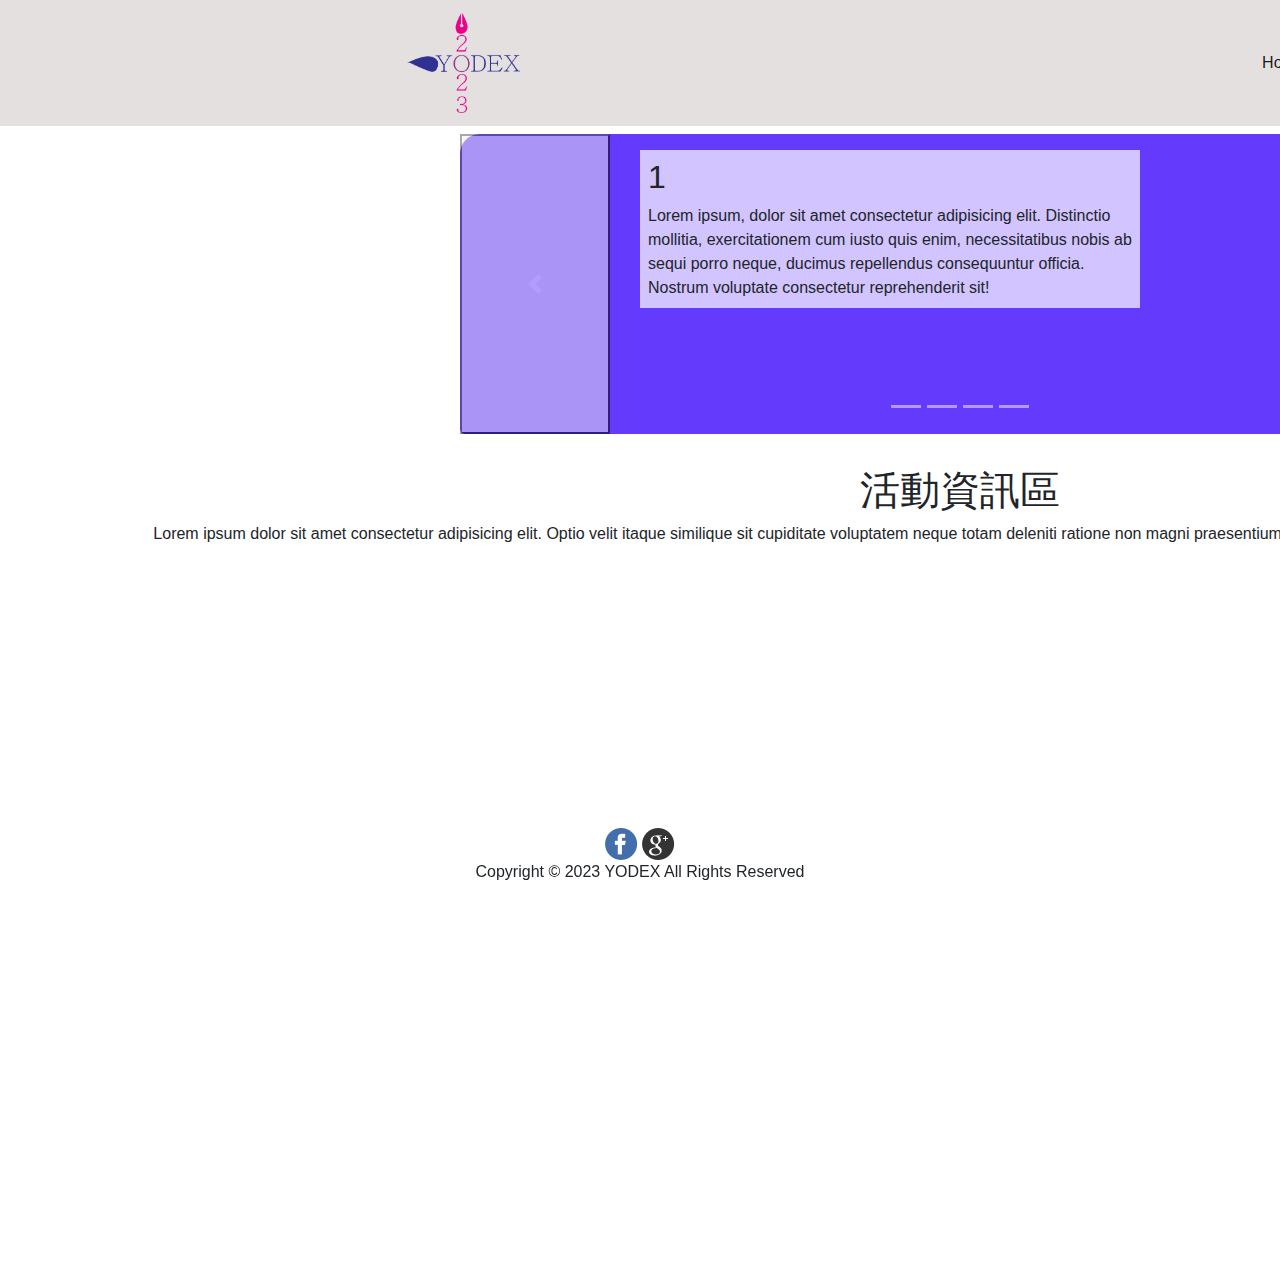
==== index.html @ 41696c4f "Add files via upload" ====
<!DOCTYPE html>
<html lang="en">
<head>
    <meta charset="UTF-8">
    <meta http-equiv="X-UA-Compatible" content="IE=edge">
    <meta name="viewport" content="width=device-width, initial-scale=1.0">
    <title>新一代設計展-Home</title>
    <link rel="stylesheet" href="./CSS/bootstrap.css">
    <link rel="stylesheet" href="./CSS/fontawesome.css">
</head>
<style>
    html {
        background-color: rgb(212, 212, 212);
    }

    body {
        height: 1280px;
        width: 1920px;
    }
</style>

<body>
    <nav class="navbar navbar-expand-lg navbar-light justify-content-around px-5" style="background-color: #e4e0e0;">
        <div class="navbar-brand"><img style="height: 100px;" src="./53LOGO.png"></div>
        <ul class="navbar-nav">
            <li class="nav-item active">
                <a href="home.html" class="nav-link">Home</a>
            </li>
            <li class="nav-item">
                <a href="news.html" class="nav-link">News</a>
            </li>
            <li class="nav-item">
                <a href="discover.html" class="nav-link">Discover</a>
            </li>
            <li class="nav-item">
                <a href="tickets.html" class="nav-link">Tickets</a>
            </li>
        </ul>
    </nav>
    <main>
        <div id="Slider" class="carousel slide my-2 mx-auto" data-ride="carousel" style="width:1000px;height:300px">
            <ol class="carousel-indicators">
                <li data-target="#Slider" data-slide-to="0" clas="active"></li>
                <li data-target="#Slider" data-slide-to="1"></li>
                <li data-target="#Slider" data-slide-to="2"></li>
                <li data-target="#Slider" data-slide-to="3"></li>
            </ol>
            <div class="carousel-inner h-100" style="border-radius: 20px 5px 20px 5px;">
                <div class="carousel-item active">
                    <img src="./img/game1.png" alt="" class="d-block w-100 h-100">
                    <div class="position-absolute p-2 mt-3 w-50"
                        style="top:0;left:18%;background-color: rgba(255,255,255,0.7);">
                        <h2>1</h2>
                        <div>Lorem ipsum, dolor sit amet consectetur adipisicing elit. Distinctio mollitia,
                            exercitationem cum iusto quis enim, necessitatibus nobis ab sequi porro neque, ducimus
                            repellendus consequuntur officia. Nostrum voluptate consectetur reprehenderit sit!</div>
                    </div>
                </div>
                <div class="carousel-item">
                    <img src="./img/game2.png" alt="" class="d-block w-100 h-100">
                    <div class="position-absolute p-2 mt-3 w-50"
                        style="top:0;left:18%;background-color: rgba(255,255,255,0.7);">
                        <h2>2</h2>
                        <div>Lorem ipsum, dolor sit amet consectetur adipisicing elit. Distinctio mollitia,
                            exercitationem cum iusto quis enim, necessitatibus nobis ab sequi porro neque, ducimus
                            repellendus consequuntur officia. Nostrum voluptate consectetur reprehenderit sit!</div>
                    </div>
                </div>
                <div class="carousel-item">
                    <img src="./img/game3.png" alt="" class="d-block w-100 h-100">
                    <div class="position-absolute p-2 mt-3 w-50"
                        style="top:0;left:18%;background-color: rgba(255,255,255,0.7);">
                        <h2>3</h2>
                        <div>Lorem ipsum, dolor sit amet consectetur adipisicing elit. Distinctio mollitia,
                            exercitationem cum iusto quis enim, necessitatibus nobis ab sequi porro neque, ducimus
                            repellendus consequuntur officia. Nostrum voluptate consectetur reprehenderit sit!</div>
                    </div>
                </div>
                <div class="carousel-item">
                    <img src="./img/game4.png" alt="" class="d-block w-100 h-100">
                    <div class="position-absolute p-2 mt-3 w-50"
                        style="top:0;left:18%;background-color: rgba(255,255,255,0.7);">
                        <h2>4</h2>
                        <div>Lorem ipsum, dolor sit amet consectetur adipisicing elit. Distinctio mollitia,
                            exercitationem cum iusto quis enim, necessitatibus nobis ab sequi porro neque, ducimus
                            repellendus consequuntur officia. Nostrum voluptate consectetur reprehenderit sit!</div>
                    </div>
                </div>
            </div>
            <button class="carousel-control-prev" data-target="#Slider" data-slide="prev">
                <span class="carousel-control-prev-icon"></span>
            </button>
            <button class="carousel-control-next" data-target="#Slider" data-slide="next">
                <span class="carousel-control-next-icon"></span>
            </button>
        </div>
        <br>
        <div class="m-auto text-center">
        <h1>活動資訊區</h1>
        <p>Lorem ipsum dolor sit amet consectetur adipisicing elit. Optio velit itaque similique sit cupiditate
            voluptatem neque totam deleniti ratione non magni praesentium placeat voluptate libero quae dignissimos,
            commodi repellendus! Id.</p>
        </div>
    </main>
    <div class="fixed-bottom py-3 w-100 text-center">
        <div class=" text-center w-100">
            <img src="./img/Facebook.png" alt="Facebook">
            <img src="./img/Google.png" alt="Google">
        </div>
        <footer>Copyright © 2023 YODEX All Rights Reserved</footer>
    </div>
    <script src="./JS/jquery.js"></script>
    <script src="./JS/bootstrap.js"></script>
</body>

</html>
<script>
    $(".carousel").carousel({
        interval: 2000
    })
</script>
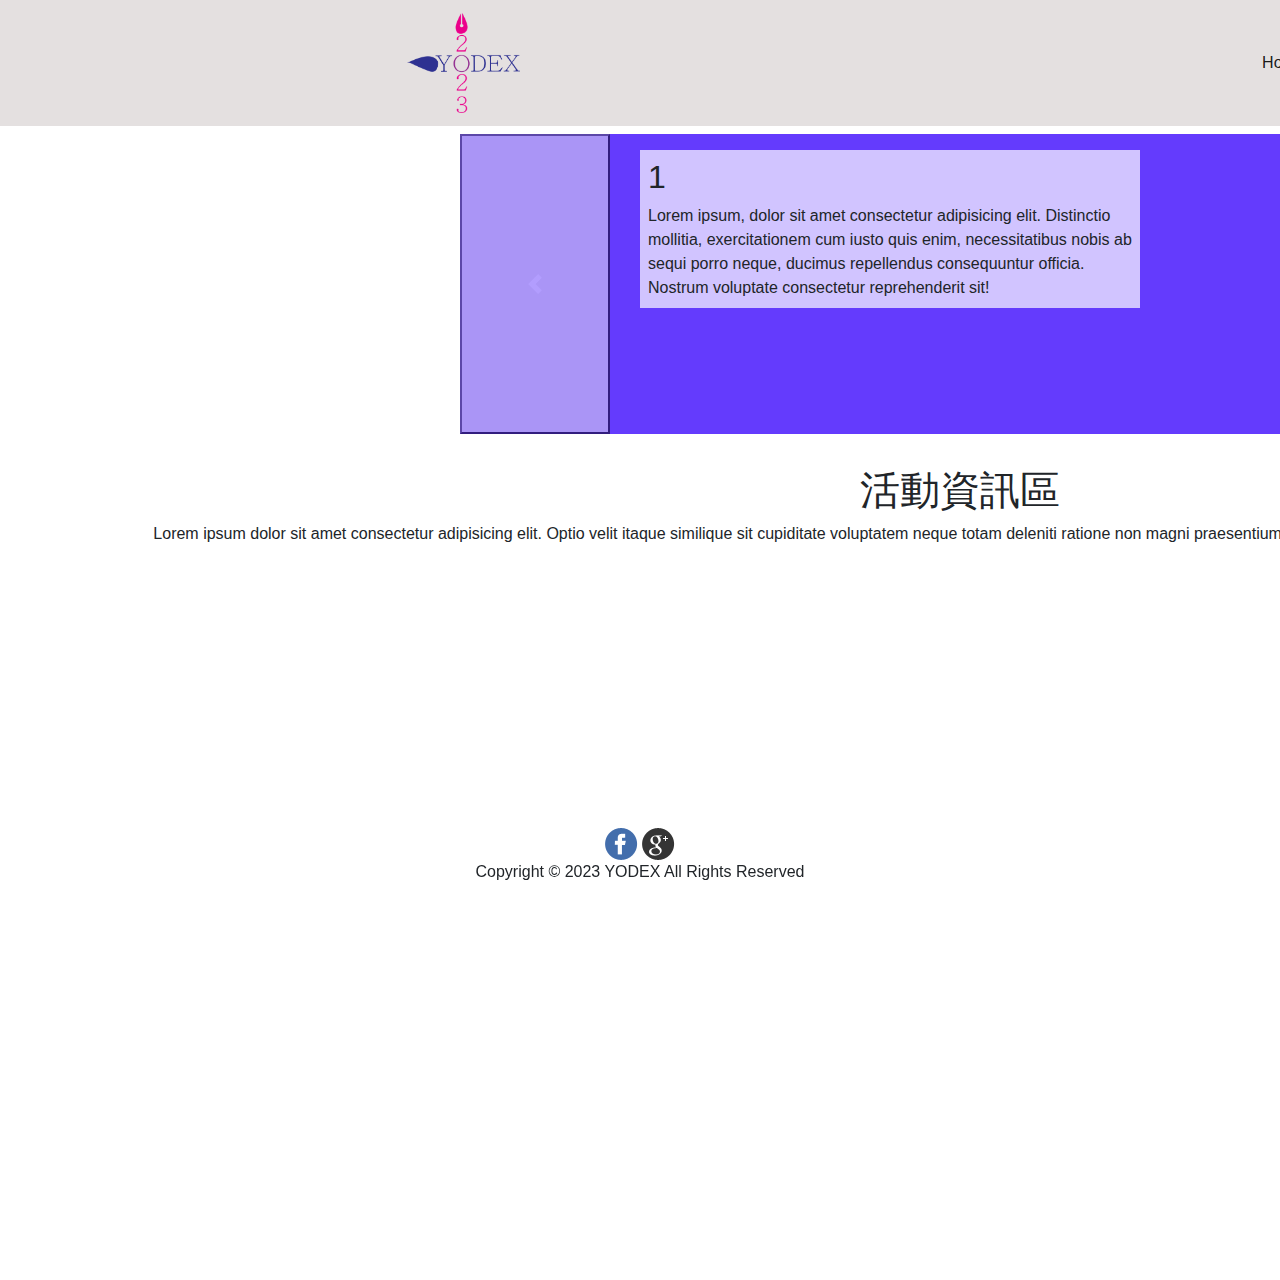
==== commit 7ebbbaeb: "Add files via upload" ====
--- a/index.html
+++ b/index.html
@@ -18,7 +18,6 @@
         width: 1920px;
     }
 </style>
-
 <body>
     <nav class="navbar navbar-expand-lg navbar-light justify-content-around px-5" style="background-color: #e4e0e0;">
         <div class="navbar-brand"><img style="height: 100px;" src="./53LOGO.png"></div>
@@ -39,15 +38,15 @@
     </nav>
     <main>
         <div id="Slider" class="carousel slide my-2 mx-auto" data-ride="carousel" style="width:1000px;height:300px">
-            <ol class="carousel-indicators">
+            <!-- <ol class="carousel-indicators">
                 <li data-target="#Slider" data-slide-to="0" clas="active"></li>
                 <li data-target="#Slider" data-slide-to="1"></li>
                 <li data-target="#Slider" data-slide-to="2"></li>
                 <li data-target="#Slider" data-slide-to="3"></li>
-            </ol>
-            <div class="carousel-inner h-100" style="border-radius: 20px 5px 20px 5px;">
+            </ol> -->
+            <div class="carousel-inner h-100">
                 <div class="carousel-item active">
-                    <img src="./img/game1.png" alt="" class="d-block w-100 h-100">
+                    <img src="./img/game1.png" alt="png" class="d-block w-100 h-100">
                     <div class="position-absolute p-2 mt-3 w-50"
                         style="top:0;left:18%;background-color: rgba(255,255,255,0.7);">
                         <h2>1</h2>
@@ -103,7 +102,7 @@
         </div>
     </main>
     <div class="fixed-bottom py-3 w-100 text-center">
-        <div class=" text-center w-100">
+        <div class="text-center w-100">
             <img src="./img/Facebook.png" alt="Facebook">
             <img src="./img/Google.png" alt="Google">
         </div>
@@ -114,8 +113,3 @@
 </body>
 
 </html>
-<script>
-    $(".carousel").carousel({
-        interval: 2000
-    })
-</script>